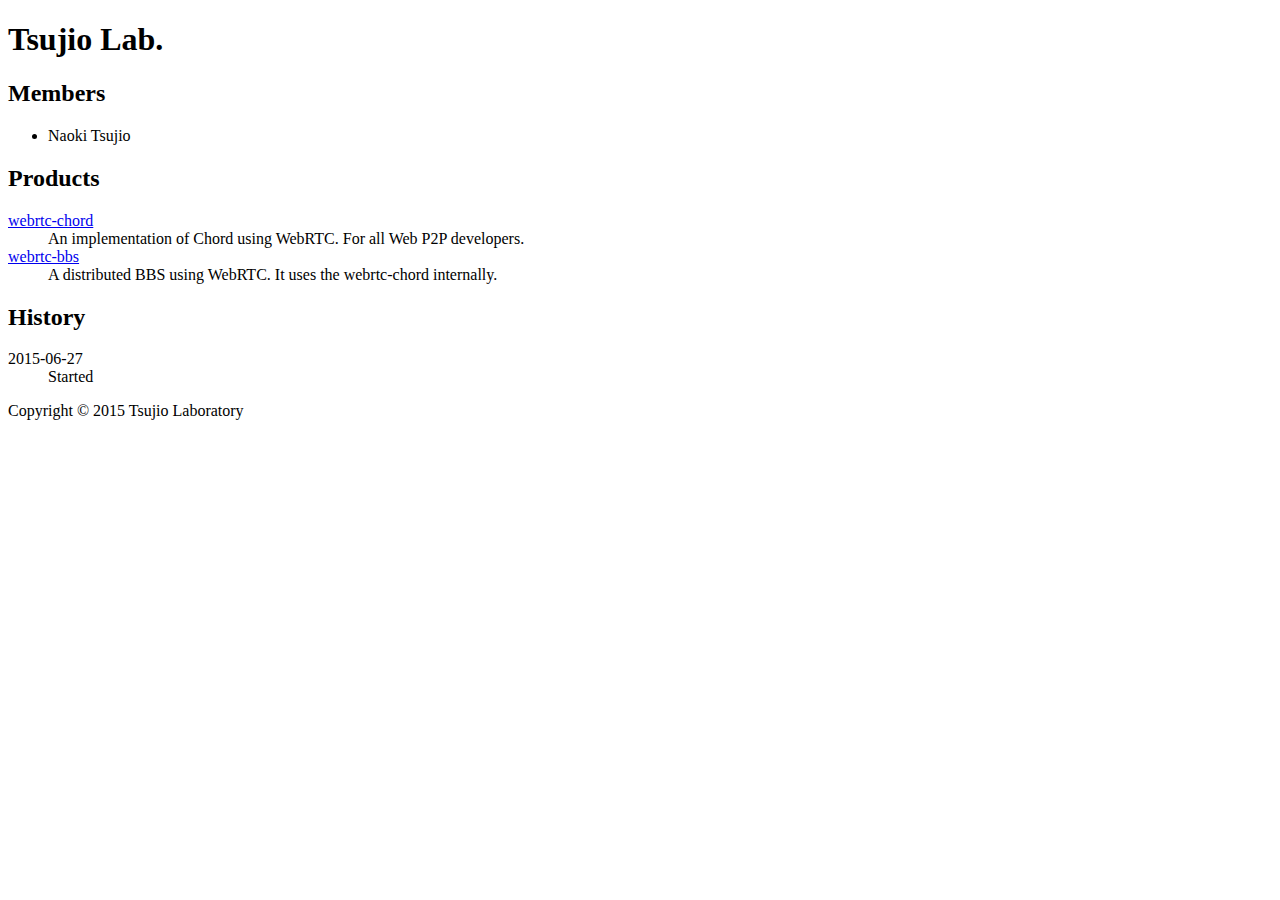
==== html/en/index.html @ a5f4d74c "Move index.html.{en,ja} and Add hreflang" ====
<!DOCTYPE html>
<html lang="en">
  <head>
    <title>Tsujio Lab.</title>
    <meta charset="UTF-8">
    <link rel="alternate" href="http://tsujio.org/ja" hreflang="ja" />
    <link rel="alternate" href="http://tsujio.org" hreflang="x-default" />
    <link rel="stylesheet" href="/css/index.css">
  </head>
  <body>
    <header>
      <h1>Tsujio Lab.</h1>
    </header>

    <section>
      <h2>Members</h2>
      <ul>
        <li>Naoki Tsujio</li>
      </ul>
    </section>

    <section>
      <h2>Products</h2>
      <dl>
        <dt><a href="https://github.com/tsujio/webrtc-chord">webrtc-chord</a></dt>
        <dd>An implementation of Chord using WebRTC. For all Web P2P developers.</dd>
        <dt><a href="https://github.com/tsujio/webrtc-bbs">webrtc-bbs</a></dt>
        <dd>A distributed BBS using WebRTC. It uses the webrtc-chord internally.</dd>
      </dl>
    </section>

    <section>
      <h2>History</h2>
      <dl>
        <dt><time>2015-06-27</time></dt>
        <dd>Started</dd>
      </dl>
    </section>

    <footer>
      <p>Copyright &copy; 2015 Tsujio Laboratory</p>
    </footer>

    <script>
      (function(i,s,o,g,r,a,m){i['GoogleAnalyticsObject']=r;i[r]=i[r]||function(){
      (i[r].q=i[r].q||[]).push(arguments)},i[r].l=1*new Date();a=s.createElement(o),
      m=s.getElementsByTagName(o)[0];a.async=1;a.src=g;m.parentNode.insertBefore(a,m)
      })(window,document,'script','//www.google-analytics.com/analytics.js','ga');

      ga('create', 'UA-64553346-1', 'auto');
      ga('send', 'pageview');

    </script>
  </body>
</html>
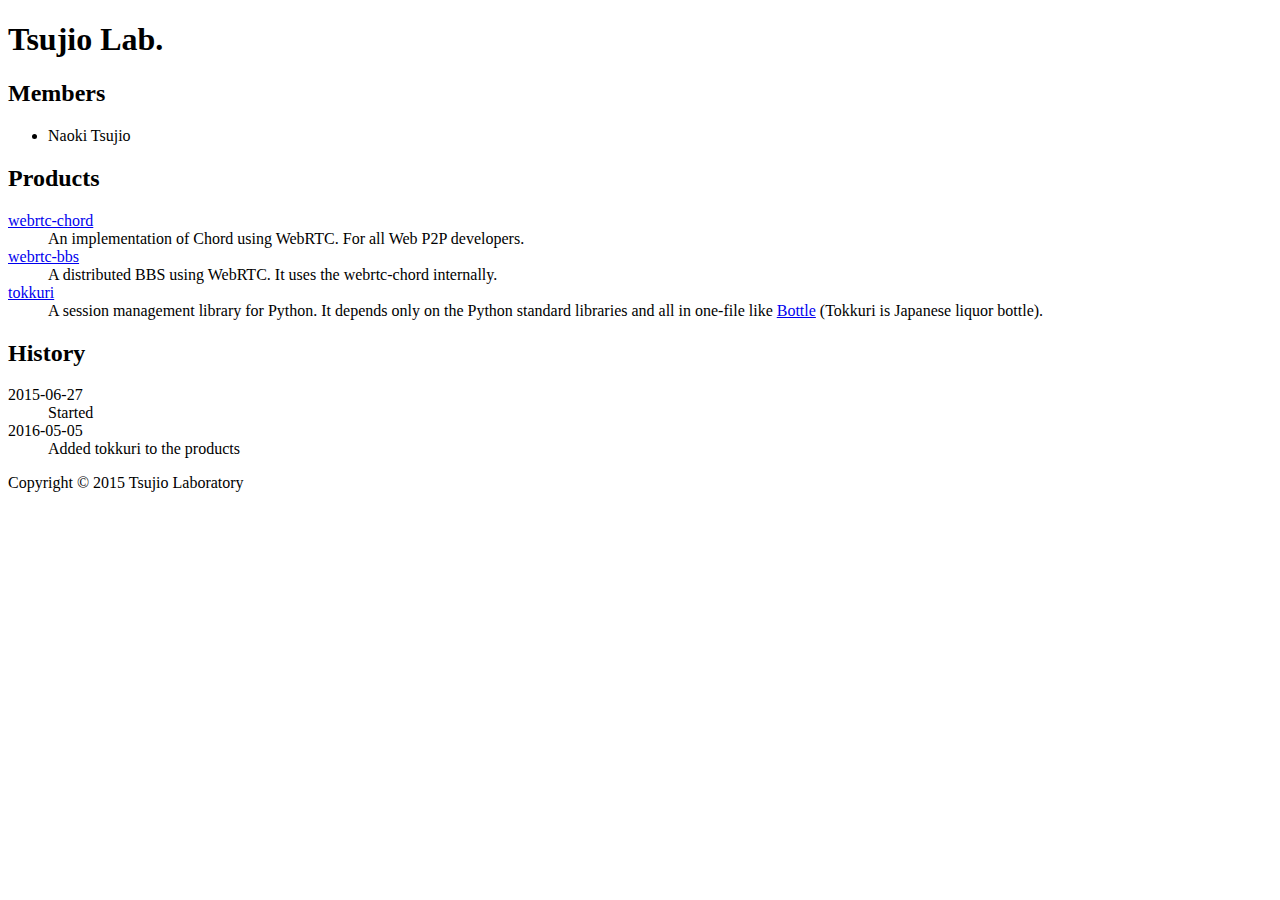
==== commit 2f5708c2: "Add tokkuri to index.html" ====
--- a/html/en/index.html
+++ b/html/en/index.html
@@ -26,6 +26,8 @@
         <dd>An implementation of Chord using WebRTC. For all Web P2P developers.</dd>
         <dt><a href="https://github.com/tsujio/webrtc-bbs">webrtc-bbs</a></dt>
         <dd>A distributed BBS using WebRTC. It uses the webrtc-chord internally.</dd>
+        <dt><a href="https://github.com/tsujio/tokkuri">tokkuri</a></dt>
+        <dd>A session management library for Python. It depends only on the Python standard libraries and all in one-file like <a href="http://bottlepy.org">Bottle</a> (Tokkuri is Japanese liquor bottle).</dd>
       </dl>
     </section>
 
@@ -34,6 +36,8 @@
       <dl>
         <dt><time>2015-06-27</time></dt>
         <dd>Started</dd>
+        <dt><time>2016-05-05</time></dt>
+        <dd>Added tokkuri to the products</dd>
       </dl>
     </section>
 
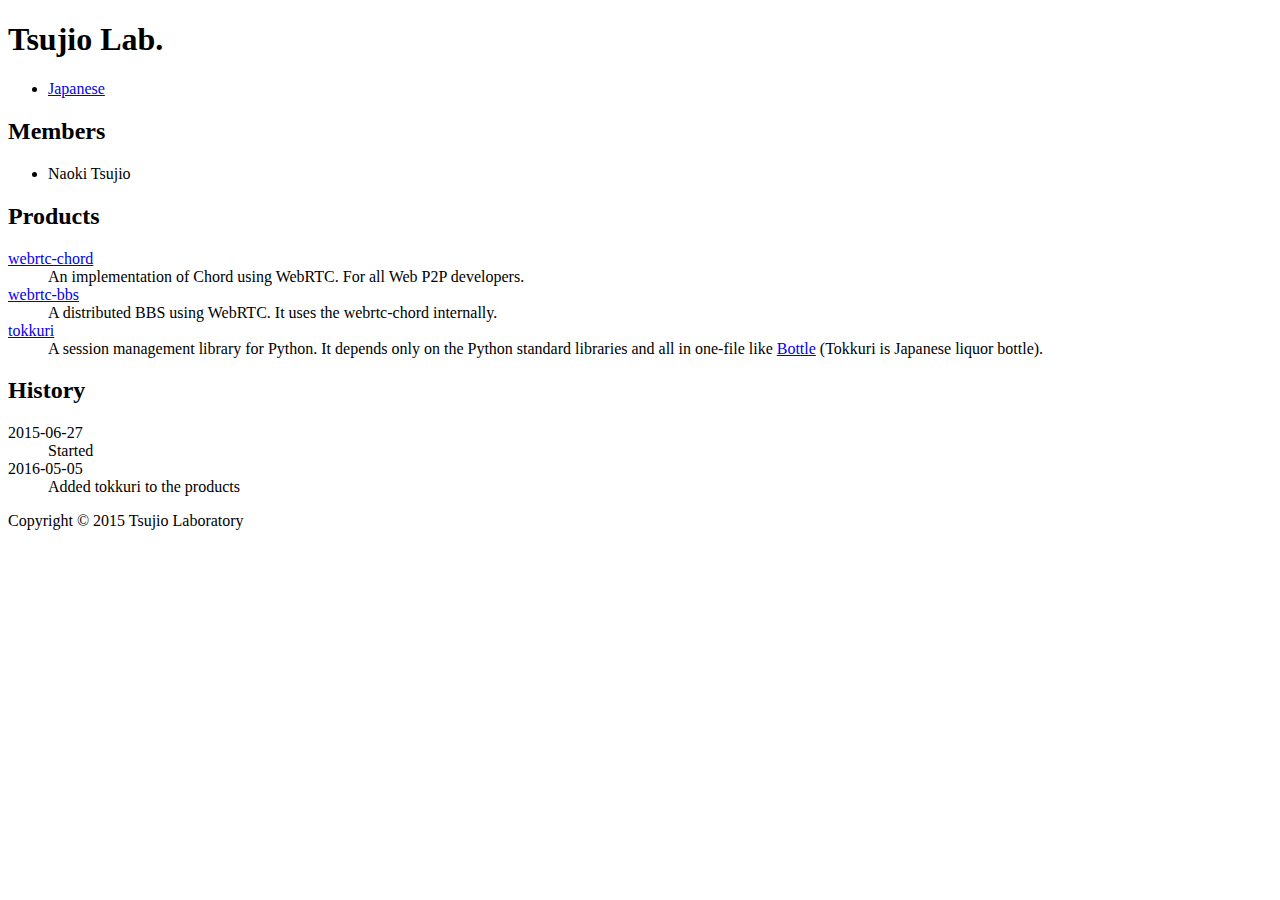
==== commit 43b201b0: "Add languages link to index.html" ====
--- a/html/en/index.html
+++ b/html/en/index.html
@@ -10,6 +10,9 @@
   <body>
     <header>
       <h1>Tsujio Lab.</h1>
+      <ul class="languages">
+        <li><a href="/ja">Japanese</a></li>
+      </ul>
     </header>
 
     <section>
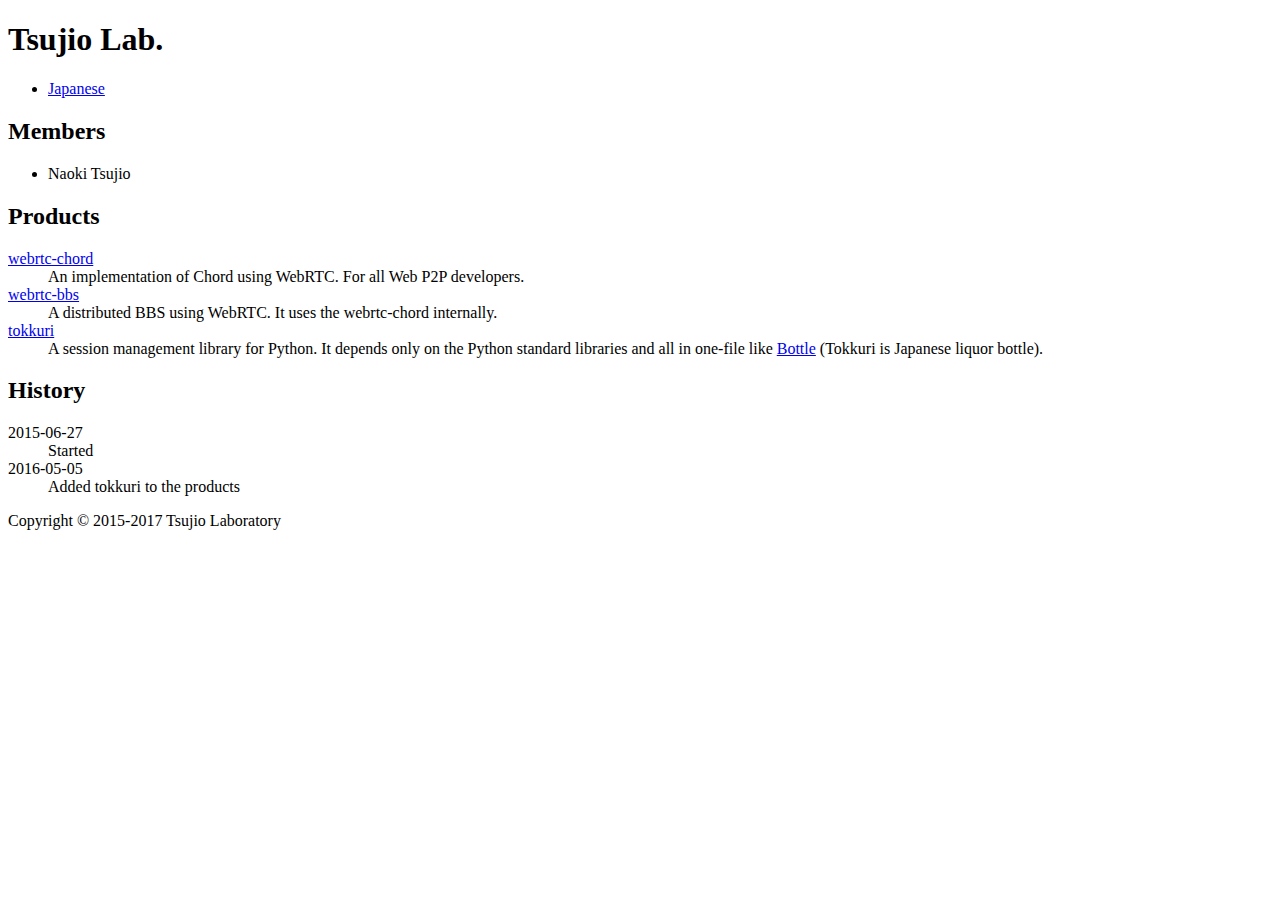
==== commit c7bcc27e: "Remove activity and Dockerized" ====
--- a/html/en/index.html
+++ b/html/en/index.html
@@ -45,18 +45,7 @@
     </section>
 
     <footer>
-      <p>Copyright &copy; 2015 Tsujio Laboratory</p>
+      <p>Copyright &copy; 2015-2017 Tsujio Laboratory</p>
     </footer>
-
-    <script>
-      (function(i,s,o,g,r,a,m){i['GoogleAnalyticsObject']=r;i[r]=i[r]||function(){
-      (i[r].q=i[r].q||[]).push(arguments)},i[r].l=1*new Date();a=s.createElement(o),
-      m=s.getElementsByTagName(o)[0];a.async=1;a.src=g;m.parentNode.insertBefore(a,m)
-      })(window,document,'script','//www.google-analytics.com/analytics.js','ga');
-
-      ga('create', 'UA-64553346-1', 'auto');
-      ga('send', 'pageview');
-
-    </script>
   </body>
 </html>
